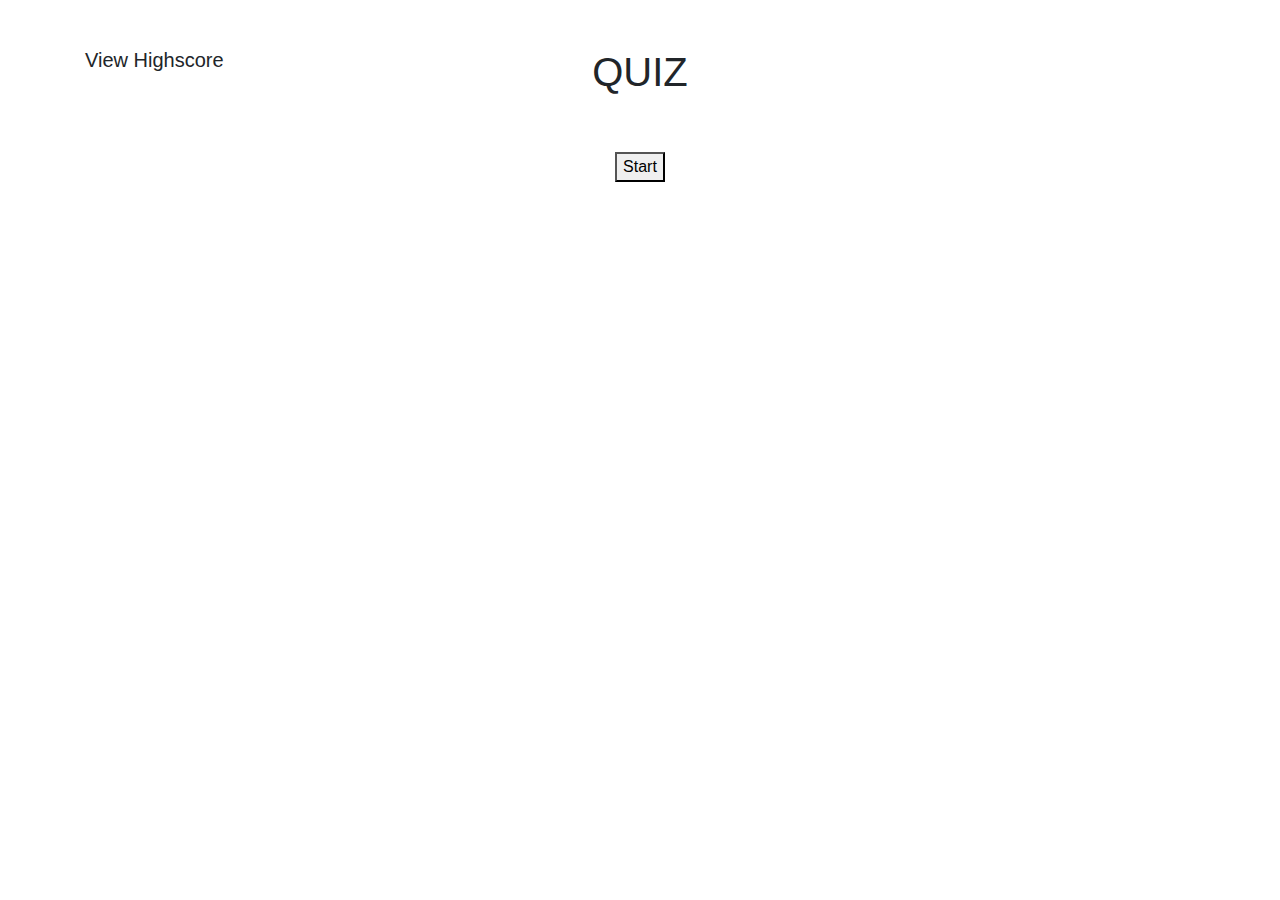
==== index.html @ 8c97fdc3 "Forgot if I pushed this version, pushing again" ====
<!DOCTYPE html>
<html lang="en">

<head>
    <meta charset="UTF-8">
    <meta name="viewport" content="width=device-width, initial-scale=1.0">
    <title>Quiz</title>
    <link rel="stylesheet" href="https://stackpath.bootstrapcdn.com/bootstrap/4.4.1/css/bootstrap.min.css"
        integrity="sha384-Vkoo8x4CGsO3+Hhxv8T/Q5PaXtkKtu6ug5TOeNV6gBiFeWPGFN9MuhOf23Q9Ifjh" crossorigin="anonymous">
        <link rel="stylesheet" href="./style.css">

</head>

<body>

    <div class="container">
        <div class="row">
            <div class="col-sm-3 mt-5">
                <!--View Highscores -->
                <h5 class=>View Highscore</h5>
            </div>

            <div class="col-sm-6">
                <!-- Title  -->
                <h1 class="text-center mt-5">QUIZ</h1>

            </div>

            <div class="col-sm-3 mt-5">
                <!-- Time counter-->
                <h5 id = "countdown"></h5>
            </div>

        </div>

        <div class="row">

            <div class="col-sm-12  mt-5">

                <div id="question-container" class="hide">
                    
                    <div id="questions"></div>
    

                </div>

                <div class="start-button text-center">
                    <button id = "start-btn">Start</button>

                </div>

            </div>

        </div>



    </div>
    <script src="./logic.js"></script>
    <script src="./question.js"></script>
    <!-- score .js goes in the highscores html -->
</body>

</html>
---- style.css ----
.hide {


    display: none;
}

.high-score-page {


background-color:blue;

}
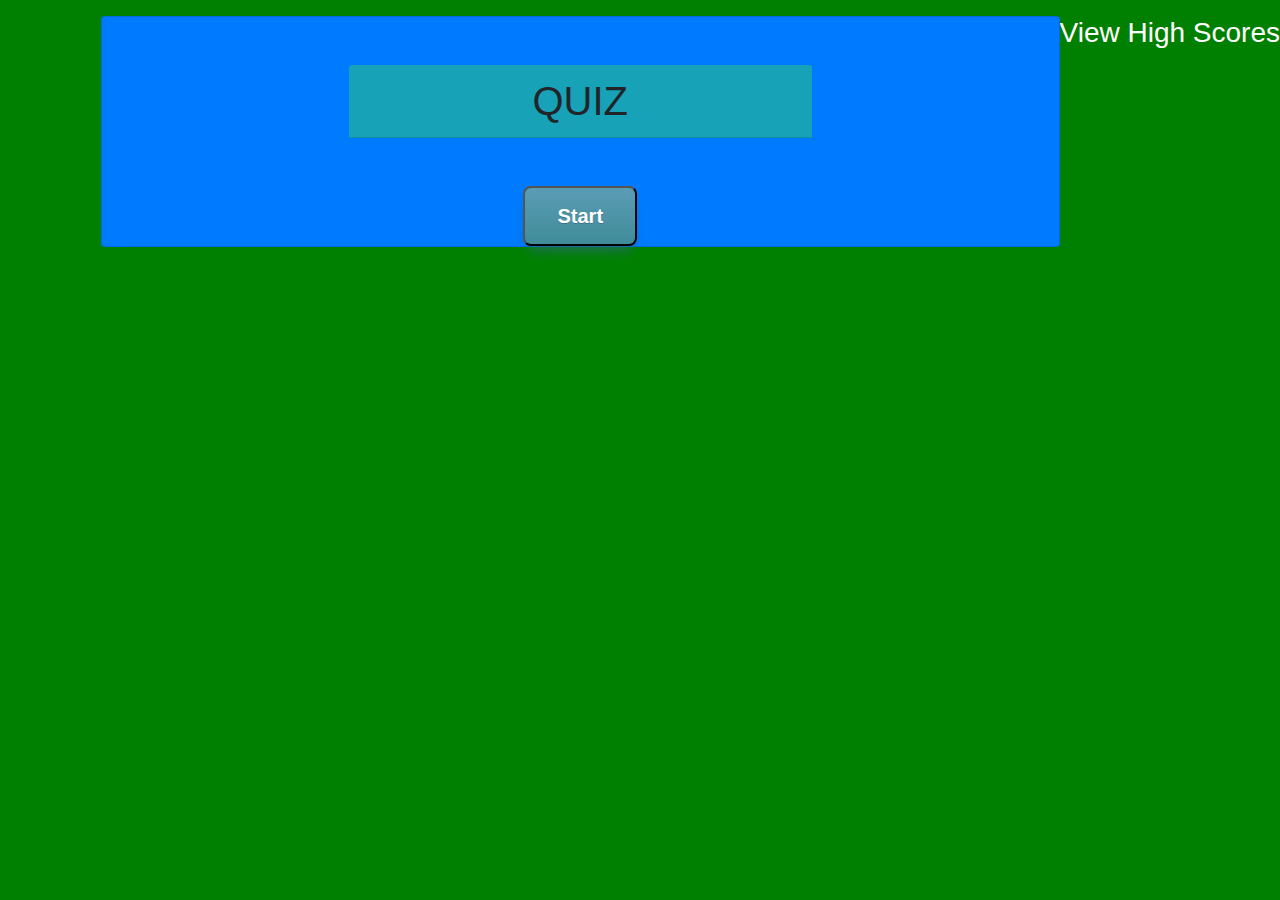
==== commit 1d3c13ef: "Added more functionality to Scores and added color" ====
--- a/index.html
+++ b/index.html
@@ -7,45 +7,54 @@
     <title>Quiz</title>
     <link rel="stylesheet" href="https://stackpath.bootstrapcdn.com/bootstrap/4.4.1/css/bootstrap.min.css"
         integrity="sha384-Vkoo8x4CGsO3+Hhxv8T/Q5PaXtkKtu6ug5TOeNV6gBiFeWPGFN9MuhOf23Q9Ifjh" crossorigin="anonymous">
-        <link rel="stylesheet" href="./style.css">
+    <link rel="stylesheet" href="./style.css">
 
 </head>
 
 <body>
+    <header class="text-center">
+        <a class="float-right" href="./highscore.html">
+            <h3>View High Scores</h3>
+        </a>
+    </header>
+    <div class="container">
+        <div class="card m-3 bg-primary">
+            <div class="row">
+                <div class="col-sm-3 mt-5">
+                    <!--View Highscores -->
 
-    <div class="container">
-        <div class="row">
-            <div class="col-sm-3 mt-5">
-                <!--View Highscores -->
-                <h5 class=>View Highscore</h5>
-            </div>
+                </div>
 
-            <div class="col-sm-6">
-                <!-- Title  -->
-                <h1 class="text-center mt-5">QUIZ</h1>
+                <div class="col-sm-6">
+                    <!-- Title  -->
+                    <h1 class="text-center mt-5 card-header bg-info">QUIZ</h1>
+
+                </div>
+
+                <div class="col-sm-3 mt-5">
+                    <!-- Time counter-->
+                    <h5 id="countdown"></h5>
+                </div>
 
             </div>
 
-            <div class="col-sm-3 mt-5">
-                <!-- Time counter-->
-                <h5 id = "countdown"></h5>
-            </div>
+            <div class="row">
 
-        </div>
+                <div class="col-sm-12  mt-5">
 
-        <div class="row">
+                    <div id="question-container" class="hide">
 
-            <div class="col-sm-12  mt-5">
+                        <div id="questions"></div>
 
-                <div id="question-container" class="hide">
-                    
-                    <div id="questions"></div>
-    
 
-                </div>
+                    </div>
 
-                <div class="start-button text-center">
-                    <button id = "start-btn">Start</button>
+                    <div id="answer-check"></div>
+
+                    <div class="start-button text-center">
+                        <button id="start-btn">Start</button>
+
+                    </div>
 
                 </div>
 
@@ -53,11 +62,8 @@
 
         </div>
 
-
-
     </div>
     <script src="./logic.js"></script>
-    <script src="./question.js"></script>
     <!-- score .js goes in the highscores html -->
 </body>
 
--- a/style.css
+++ b/style.css
@@ -3,10 +3,46 @@
 
     display: none;
 }
+body {
 
-.high-score-page {
+	background-color: green;
+}
 
+#questions {
+	display: flex;
+	flex-direction: column;
+}
 
-background-color:blue;
+button {
+	box-shadow: 0px 10px 14px -7px #276873;
+	background:linear-gradient(to bottom, #599bb3 5%, #408c99 100%);
+	background-color:#599bb3;
+	border-radius:8px;
+	display:inline-block;
+	cursor:pointer;
+	color:#ffffff;
+	font-family:Arial;
+	font-size:20px;
+	font-weight:bold;
+	padding:13px 32px;
+	text-decoration:none;
+    text-shadow:0px 1px 0px #3d768a;
+}
+button:hover {
+	background:linear-gradient(to bottom, #408c99 5%, #599bb3 100%);
+	background-color:#408c99;
+}
+button:active {
+	position:relative;
+	top:1px;
+}
+li {
 
+	list-style:none
+}
+
+a {
+
+	color:white;
+	
 }